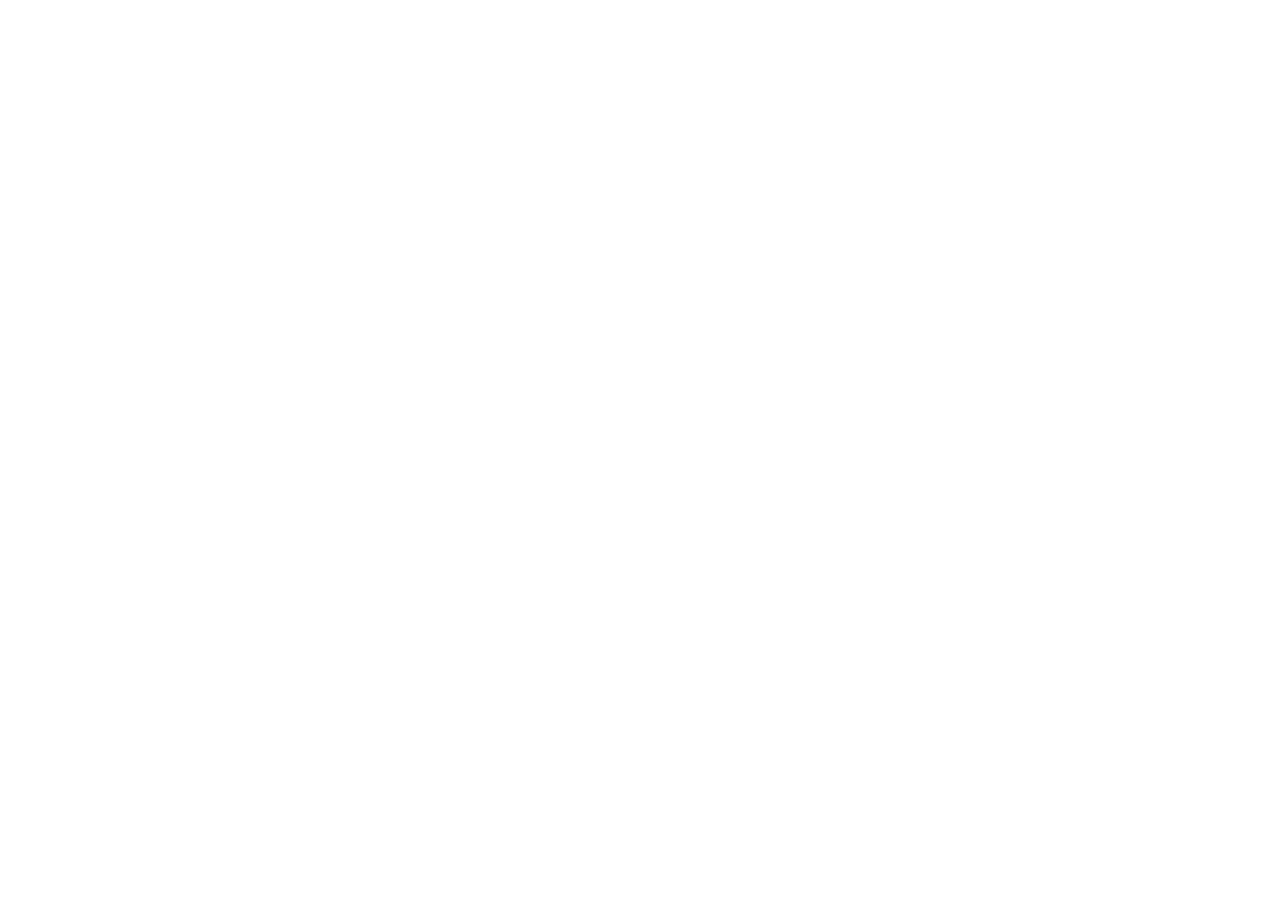
==== static/index.html @ aef4b614 "Angular structure added" ====
<!DOCTYPE html>
<html>
<head lang="en">
    <meta charset="UTF-8">
    <title>True or False?</title>
    <link rel="stylesheet" href="/static/css/page.css"/>

    <script type="text/javascript" src="/static/lib/angular.js"></script>
    <script type="text/javascript" src="/static/lib/angular-route.js"></script>
    <script type="text/javascript" src="/static/lib/angular-animate.js"></script>
</head>
<body>

</body>
</html>
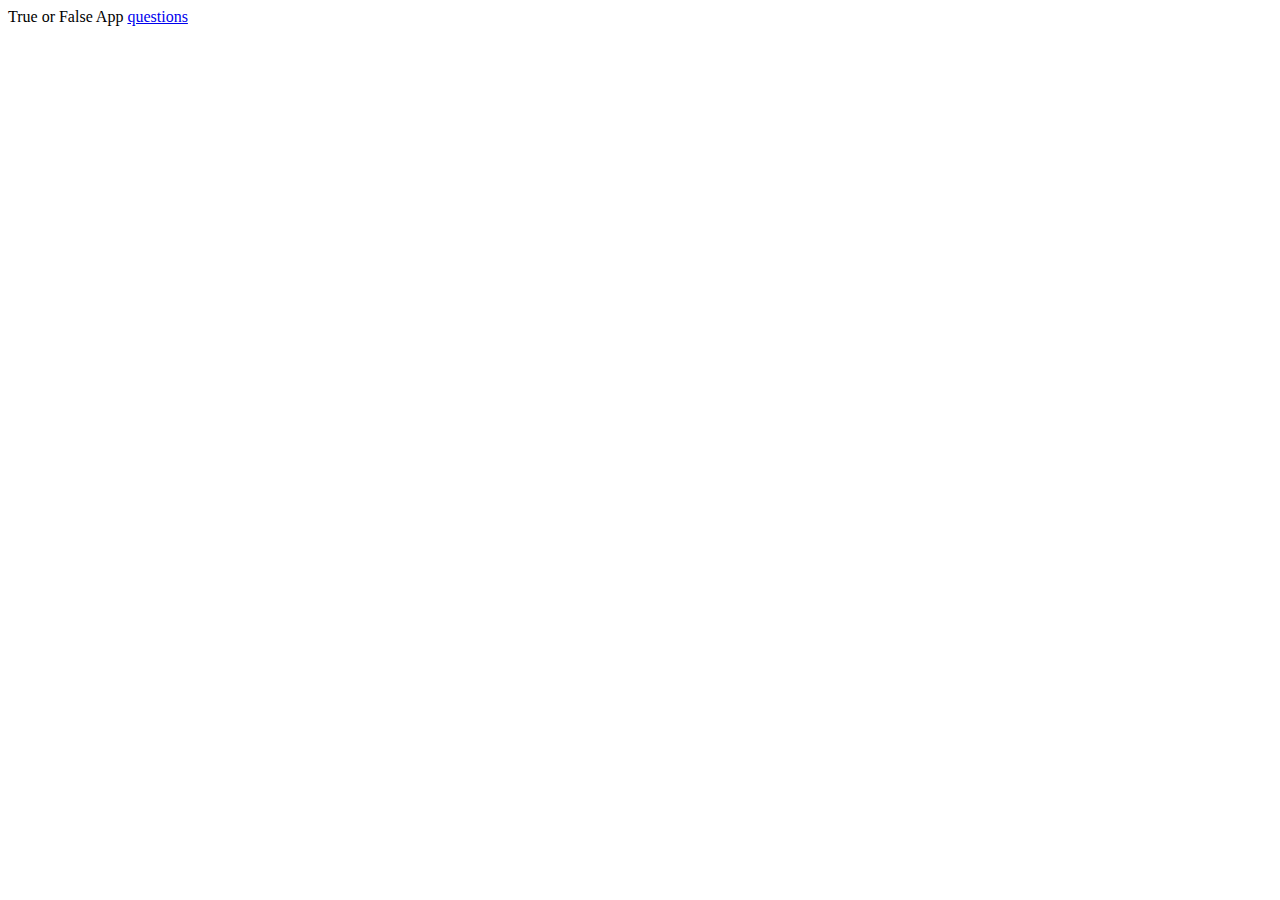
==== commit 751037eb: "thanks page added" ====
--- a/static/index.html
+++ b/static/index.html
@@ -1,5 +1,5 @@
 <!DOCTYPE html>
-<html>
+<html ng-app="TrueOrFalse">
 <head lang="en">
     <meta charset="UTF-8">
     <title>True or False?</title>
@@ -8,8 +8,13 @@
     <script type="text/javascript" src="/static/lib/angular.js"></script>
     <script type="text/javascript" src="/static/lib/angular-route.js"></script>
     <script type="text/javascript" src="/static/lib/angular-animate.js"></script>
+    <script type="text/javascript" src="/static/lib/localize.js"></script>
+    <script type="text/javascript" src="/static/js/app.js"></script>
+    <script type="text/javascript" src="/static/js/controller/introductionCtrl.js"></script>
+    <script type="text/javascript" src="/static/js/controller/questionCtrl.js"></script>
+    <script type="text/javascript" src="/static/js/controller/thanksCtrl.js"></script>
 </head>
 <body>
-
+    <div ng-view></div>
 </body>
 </html>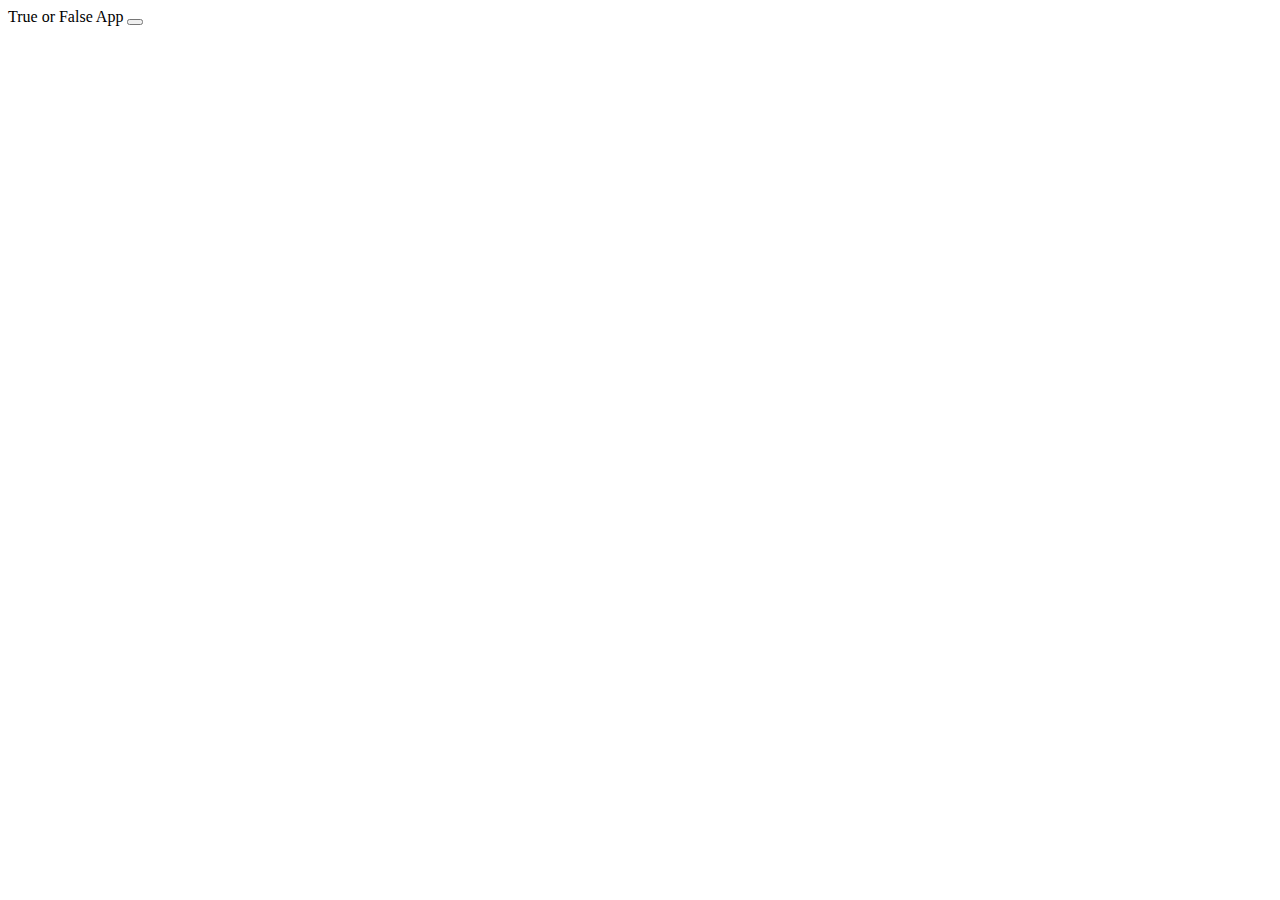
==== commit 0f206266: "basic structure works" ====
--- a/static/index.html
+++ b/static/index.html
@@ -10,6 +10,7 @@
     <script type="text/javascript" src="/static/lib/angular-animate.js"></script>
     <script type="text/javascript" src="/static/lib/localize.js"></script>
     <script type="text/javascript" src="/static/js/app.js"></script>
+    <script type="text/javascript" src="/static/js/service/service.js"></script>
     <script type="text/javascript" src="/static/js/controller/introductionCtrl.js"></script>
     <script type="text/javascript" src="/static/js/controller/questionCtrl.js"></script>
     <script type="text/javascript" src="/static/js/controller/thanksCtrl.js"></script>
